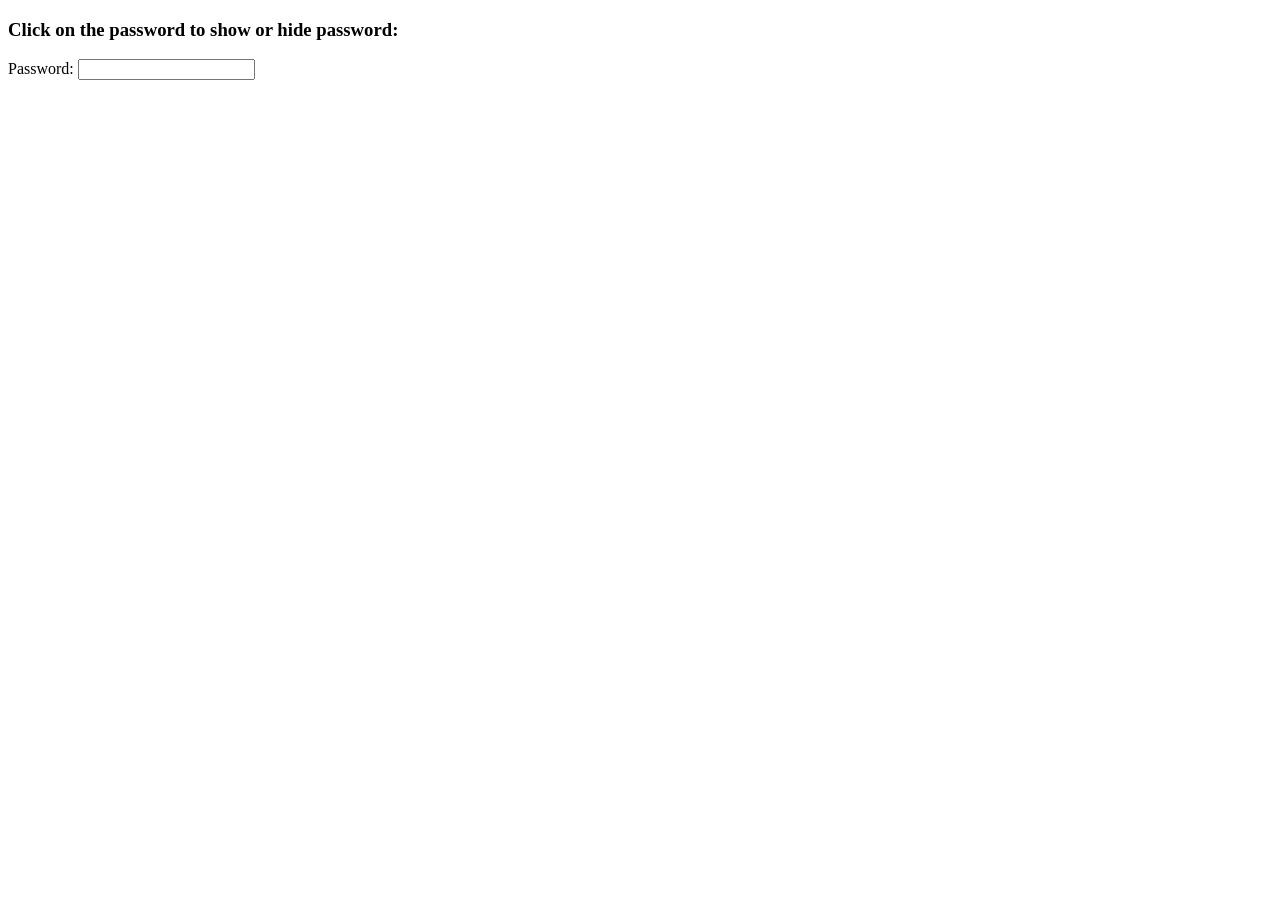
==== WEEK 5/index.html @ b49d0df9 "Add week 5 participation assignment" ====
<!DOCTYPE html>
<html>
<head>
    <title>Week 5 Assignment</title>
</head>

<body>

<h3>Click on the password to show or hide password:</h3>

<label>Password:</label>
<input type="password" id="password" onclick="showPassword()">

<script>
function showPassword() {
    var passwordBox = document.getElementById("password");

    if (passwordBox.type == "password") {
        passwordBox.type = "text";
        passwordBox.style.backgroundColor = "lightgreen";
    } else {
        passwordBox.type = "password";
        passwordBox.style.backgroundColor = "white";
    }
}
</script>

</body>
</html>
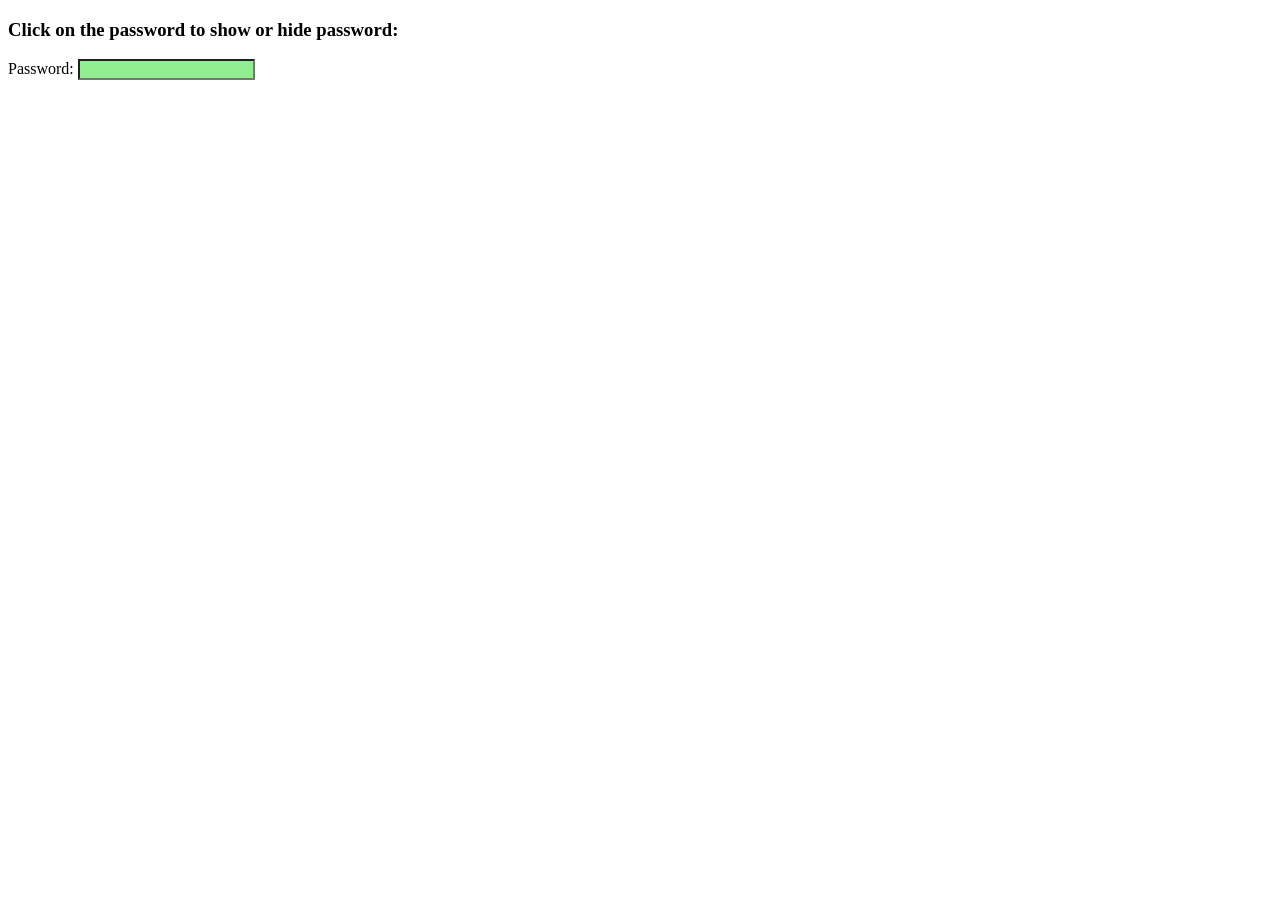
==== commit 6ccc610c: "update week 5 assignment" ====
--- a/WEEK 5/index.html
+++ b/WEEK 5/index.html
@@ -9,7 +9,7 @@
 <h3>Click on the password to show or hide password:</h3>
 
 <label>Password:</label>
-<input type="password" id="password" onclick="showPassword()">
+<input type="password" id="password" onclick="showPassword()" style="background-color: lightgreen;">
 
 <script>
 function showPassword() {
@@ -17,10 +17,10 @@
 
     if (passwordBox.type == "password") {
         passwordBox.type = "text";
-        passwordBox.style.backgroundColor = "lightgreen";
+        passwordBox.style.backgroundColor = "lightblue";
     } else {
         passwordBox.type = "password";
-        passwordBox.style.backgroundColor = "white";
+        passwordBox.style.backgroundColor = "lightgreen";
     }
 }
 </script>
